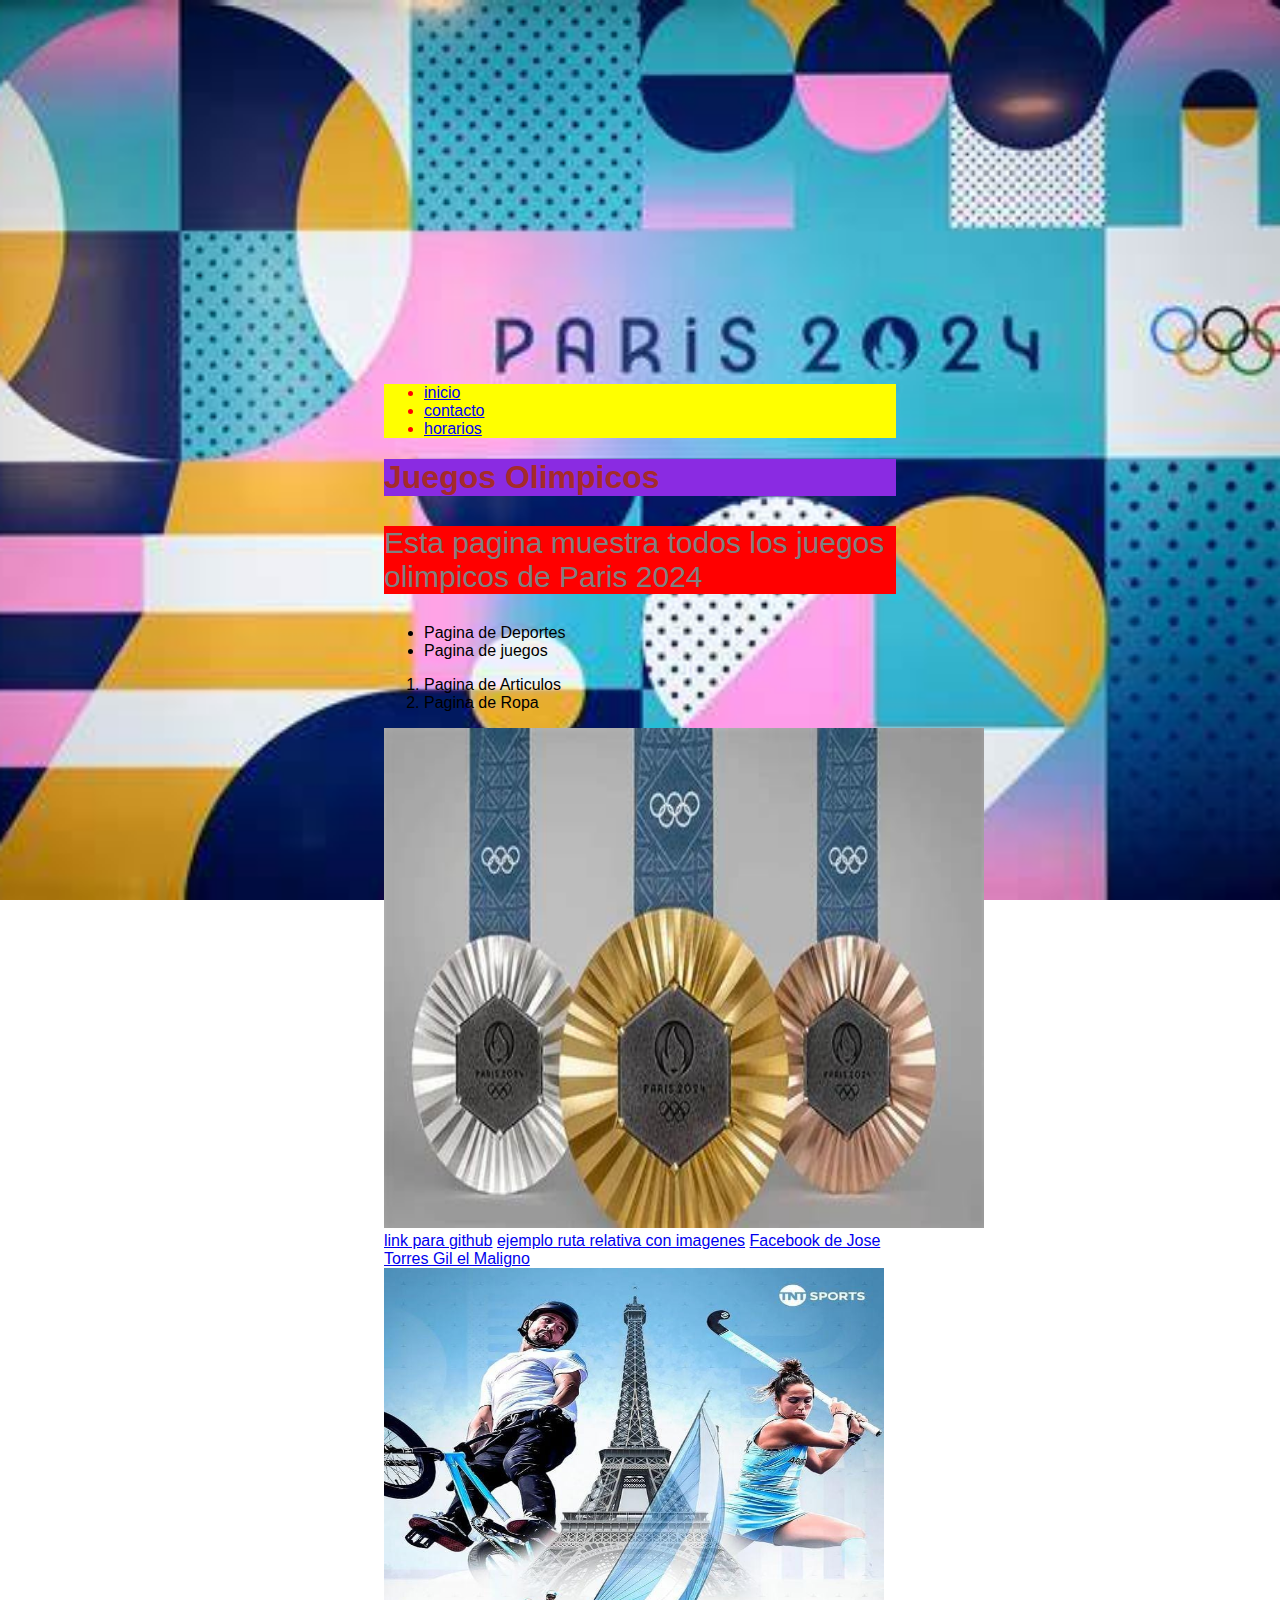
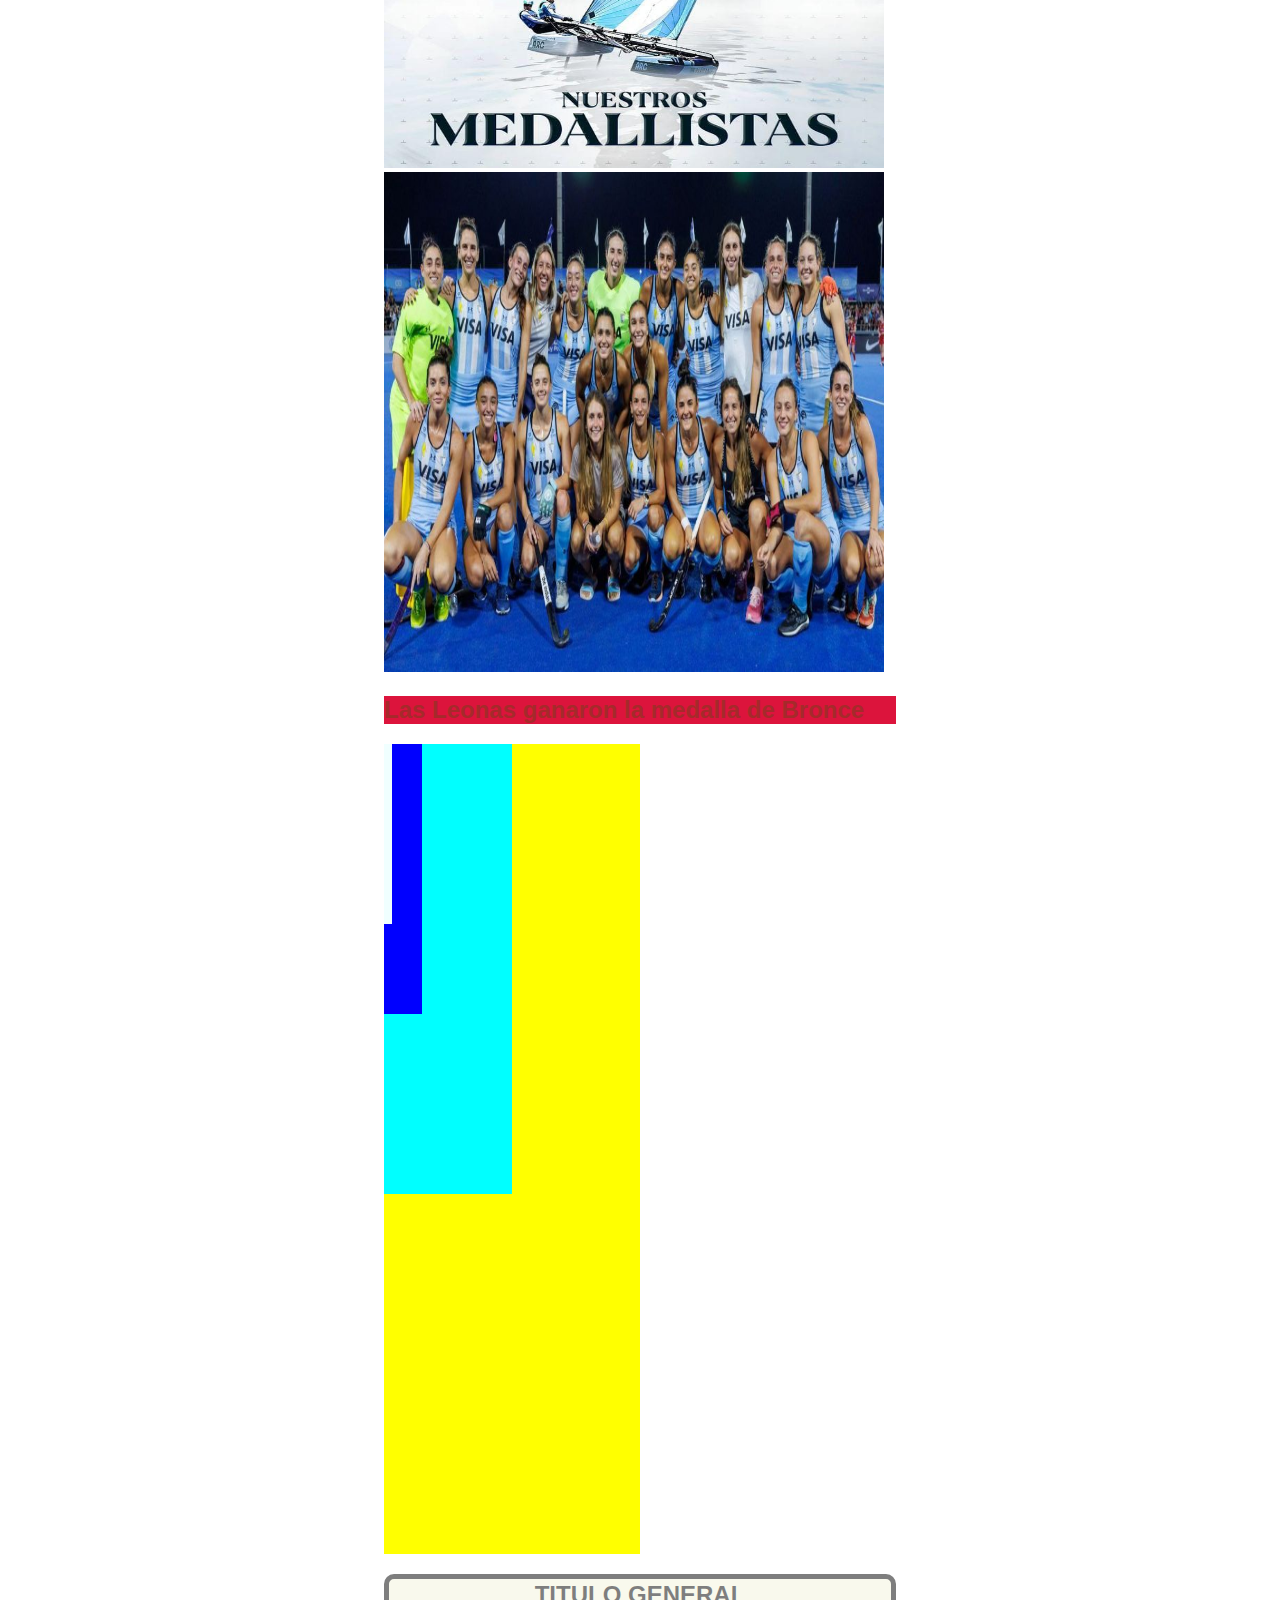
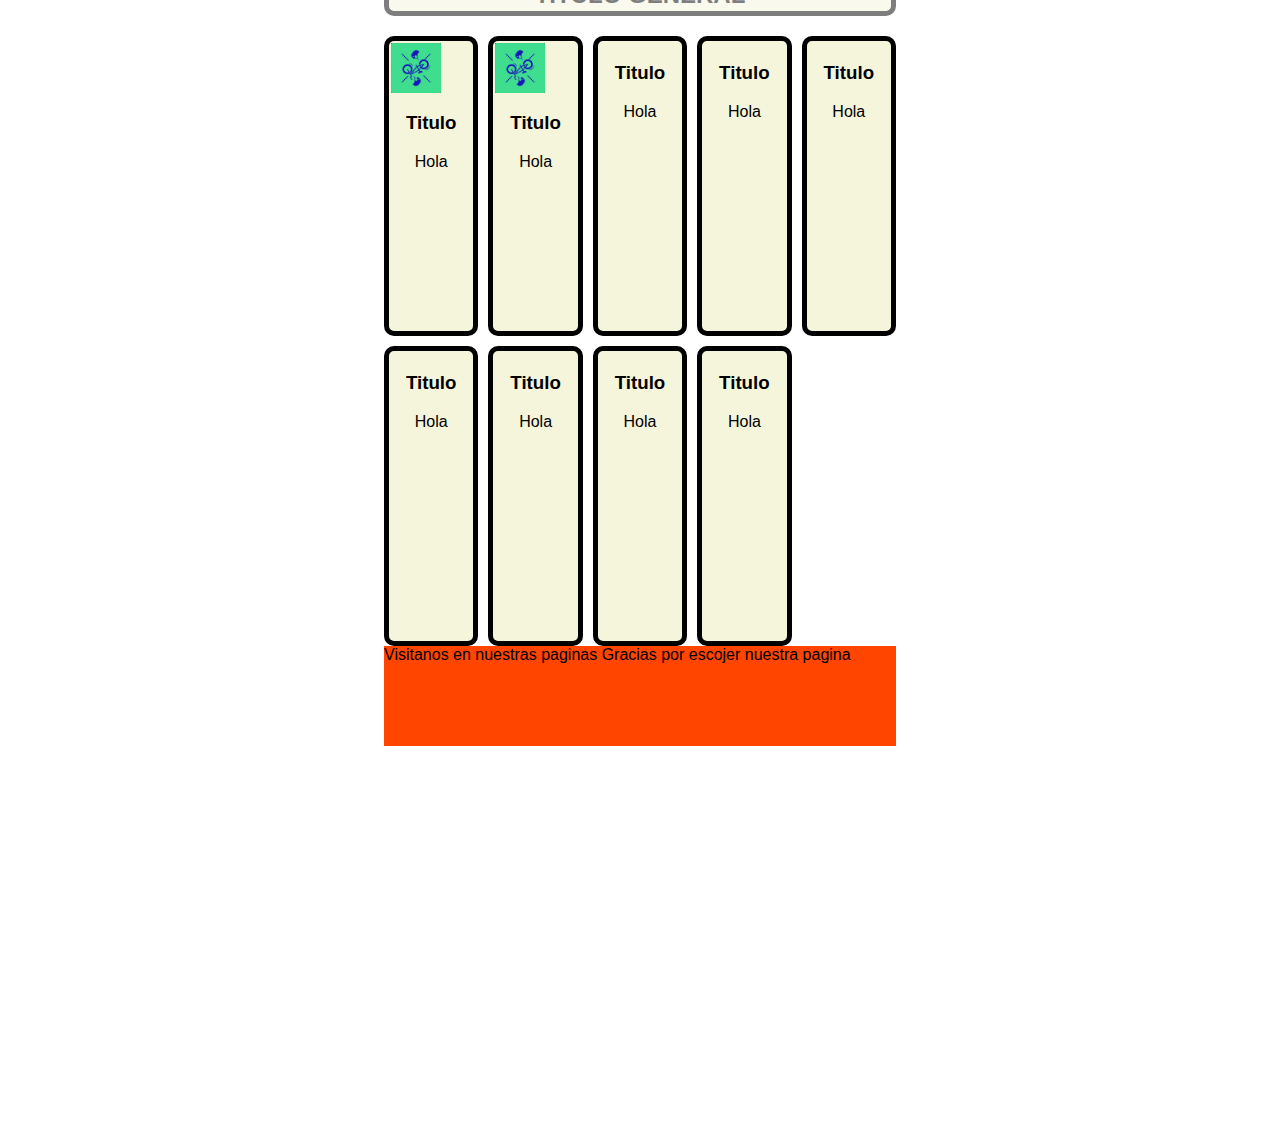
==== juegos olimpicos/index.html @ b8a5fcf3 "Add files via upload" ====
<!DOCTYPE html>
<html lang="en">
<head>
    <meta charset="UTF-8">
    <meta name="viewport" content="width=device-width, initial-scale=1.0">
    <title>Juegos Olimpicos</title>
    <link rel="stylesheet" href="./css/style.css">
</head>
<body class="fondo">    
    <header>
        <nav>
            <ul class="ul">
                <li class="li1"><a href="index.html">inicio</a></li>
                <li><a href="./paginas/contacto.html">contacto</a></li>
                <li><a href="./paginas/horarios.html">horarios</a></li>
            </ul>
        </nav>
    </header>

    <h1 class="h1">Juegos Olimpicos</h1>
    <p class="milanesa">Esta pagina muestra todos los juegos olimpicos de Paris 2024</p>
    <ul>
        <li>Pagina de Deportes</li>
        <li>Pagina de juegos</li>
    </ul>
    <ol>
        <li>Pagina de Articulos</li>
        <li>Pagina de Ropa</li>
    </ol>
    <img src="./imagenes/Medallas.jpeg" width="600px" height="500px" alt="Foto">

    <a href="https://github.com/AngelaAnahi/juegos-olimpicos" target="_blank">link para github</a>
    <a href="./imagenes/paris-2024.jpg">ejemplo ruta relativa con imagenes</a>


    <a href="https://www.facebook.com/malignobmx">Facebook de Jose Torres Gil el Maligno</a>

    <img src="./imagenes/Nuestros Medallista.jpg" width="500px" height="500px" alt="Foto">

    <img src="./imagenes/Las Leonas.jpeg" width="500px" height="500px" alt="Foto">
    <h2 class="h2">Las Leonas ganaron la medalla de Bronce</h2>

    

     <div class="caja1">
        <div class="caja2">
            <div class="caja3">
                <div class="caja4">
                    
                </div>
            </div>
        </div>
     </div>

     <main>
        <h2 class="title2">TITULO GENERAL</h2>
        <section class="card-container">
            <article class="card">
                <img class="img" src="./imagenes/Ciclismo-BMX-Freestyle2.jpeg" alt="">
                <h3 class="card-title">Titulo</h3>
                <p class="card-p">Hola</p>
            </article>
            <article class="card">
                <img class="img" src="./imagenes/Ciclismo-BMX-Freestyle2.jpeg" alt="">
                <h3 class="card-title">Titulo</h3>
                <p class="card-p">Hola</p>
            </article>
            <article class="card">
                <h3 class="card-title">Titulo</h3>
                <p class="card-p">Hola</p>
            </article>
            <article class="card">
                <h3 class="card-title">Titulo</h3>
                <p class="card-p">Hola</p>
            </article>
            <article class="card">
                <h3 class="card-title">Titulo</h3>
                <p class="card-p">Hola</p>
            </article>
            <article class="card">
                <h3 class="card-title">Titulo</h3>
                <p class="card-p">Hola</p>
            </article>
            <article class="card">
                <h3 class="card-title">Titulo</h3>
                <p class="card-p">Hola</p>
            </article>
            <article class="card">
                <h3 class="card-title">Titulo</h3>
                <p class="card-p">Hola</p>
            </article>
            <article class="card">
                <h3 class="card-title">Titulo</h3>
                <p class="card-p">Hola</p>
            </article>
        </section>
    </main>

    

     <footer class="footer">
        Visitanos en nuestras paginas
        Gracias por escojer nuestra pagina
     </footer>
    
</body>

</html>
---- juegos olimpicos/css/style.css ----
/*index*/
.milanesa{
    color: gray;
    background-color: red;
    font-size: 30px;
    font-family: Arial, Helvetica, sans-serif;
}

.body{
    color: brown;
    background-color: pink;
}

.fondo{
    margin: 50%;
    background-image:url(../imagenes/Fondo.jpeg);
    background-position: center;
    background-repeat: no-repeat;
    background-size: cover;
    background-attachment: fixed;
    font-family: Arial, Helvetica, sans-serif;
}

.h1{
    background-color: green;
    color: brown;
}

.ul,.li1{
    color: red;
    background-color: yellow;
}

.caja1{
    background-color: yellow;
    width: 50%;
    height: 90vh;
}

.caja2{
    background-color: aqua;
    width: 50%;
    height: 50vh;
    margin-top: 10px;
}

.caja3{
    background-color: blue;
    width: 30%;
    height: 30vh;
}

.caja4{
    background-color: azure;
    width: 20%;
    height: 20vh;
}

.footer{
    background-color: orangered;
    width: 100%;
    height: 100px;
    display: flex;
}

.h2{
    background-color: crimson;
    color: brown;
}

/*Pagina contacto*/
.fondo{
    margin: 30%;
    background-position: center;
    background-repeat: no-repeat;
    background-size: cover;
    background-attachment: fixed;
    font-family: Arial, Helvetica, sans-serif;
}
@media (min-width: 992px){
    .card-container{
        grid-template-columns: 1fr 1fr 1fr 1fr 1fr;
        grid-template-rows: 300px 300px;
        display: grid;
    }
    .title2{
        display: grid;
        grid-template-columns: 1fr;
    }
}

.card-container{
    display: grid;
    gap: 10px;
}

.card{
    background-color: beige;
    padding: 2px;
    border: 5px solid black;
    border-radius: 10px;
}

.card-title , .card-p{
    display: flex;
    justify-content: center;
}

.img{
    width: 50px;
    height: 50px;
    display: flex;
    justify-items: center;
}

.title2{
    background-color: beige;
    padding: 2px;
    border: 5px solid black;
    border-radius: 10px;
    display: flex;
    justify-content: center;
    opacity: 0.5;
}

/*Pagina horarios*/
   .Elemetopadre{
    list-style-type: none;
    padding: 0%;
    border: 1px solid black;
    display: flex;
   }

   .Elemetopadre li{
    list-style-type: none;
    border: 1px solid salmon;
    padding: 5px;
    flex-direction: column;
   }

 /*  .Elemento1{
    background-color: brown;
    color: blueviolet;
    flex-grow: 3;
   }

.Elemento2{
    background-color: aqua;
    color: azure;
    flex-basis: 10%;
    flex-shrink: initial;
} */

@media (min-width: 992px){
    .Elemetopadre{
        display: flex;
        flex-direction: row;
        background-color: crimson;
    }
}

.h1{
    background-color: blueviolet;
}
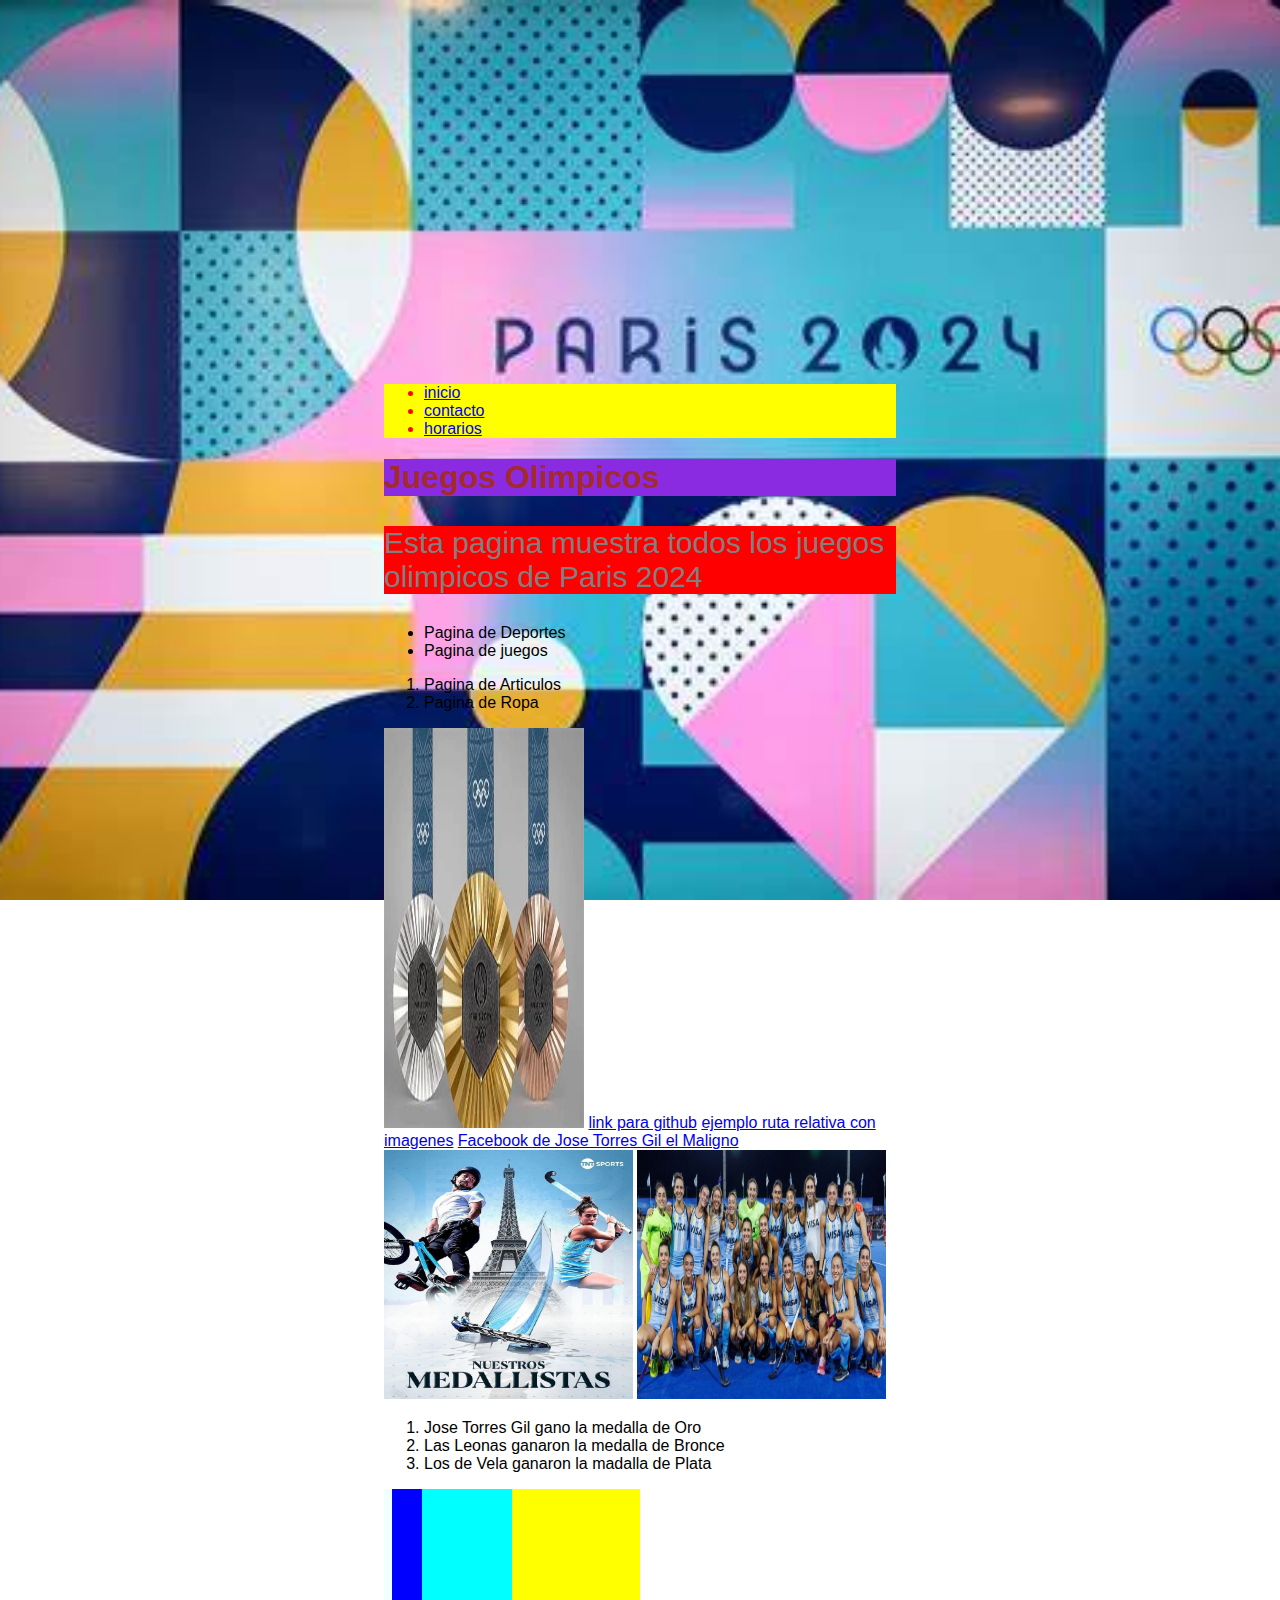
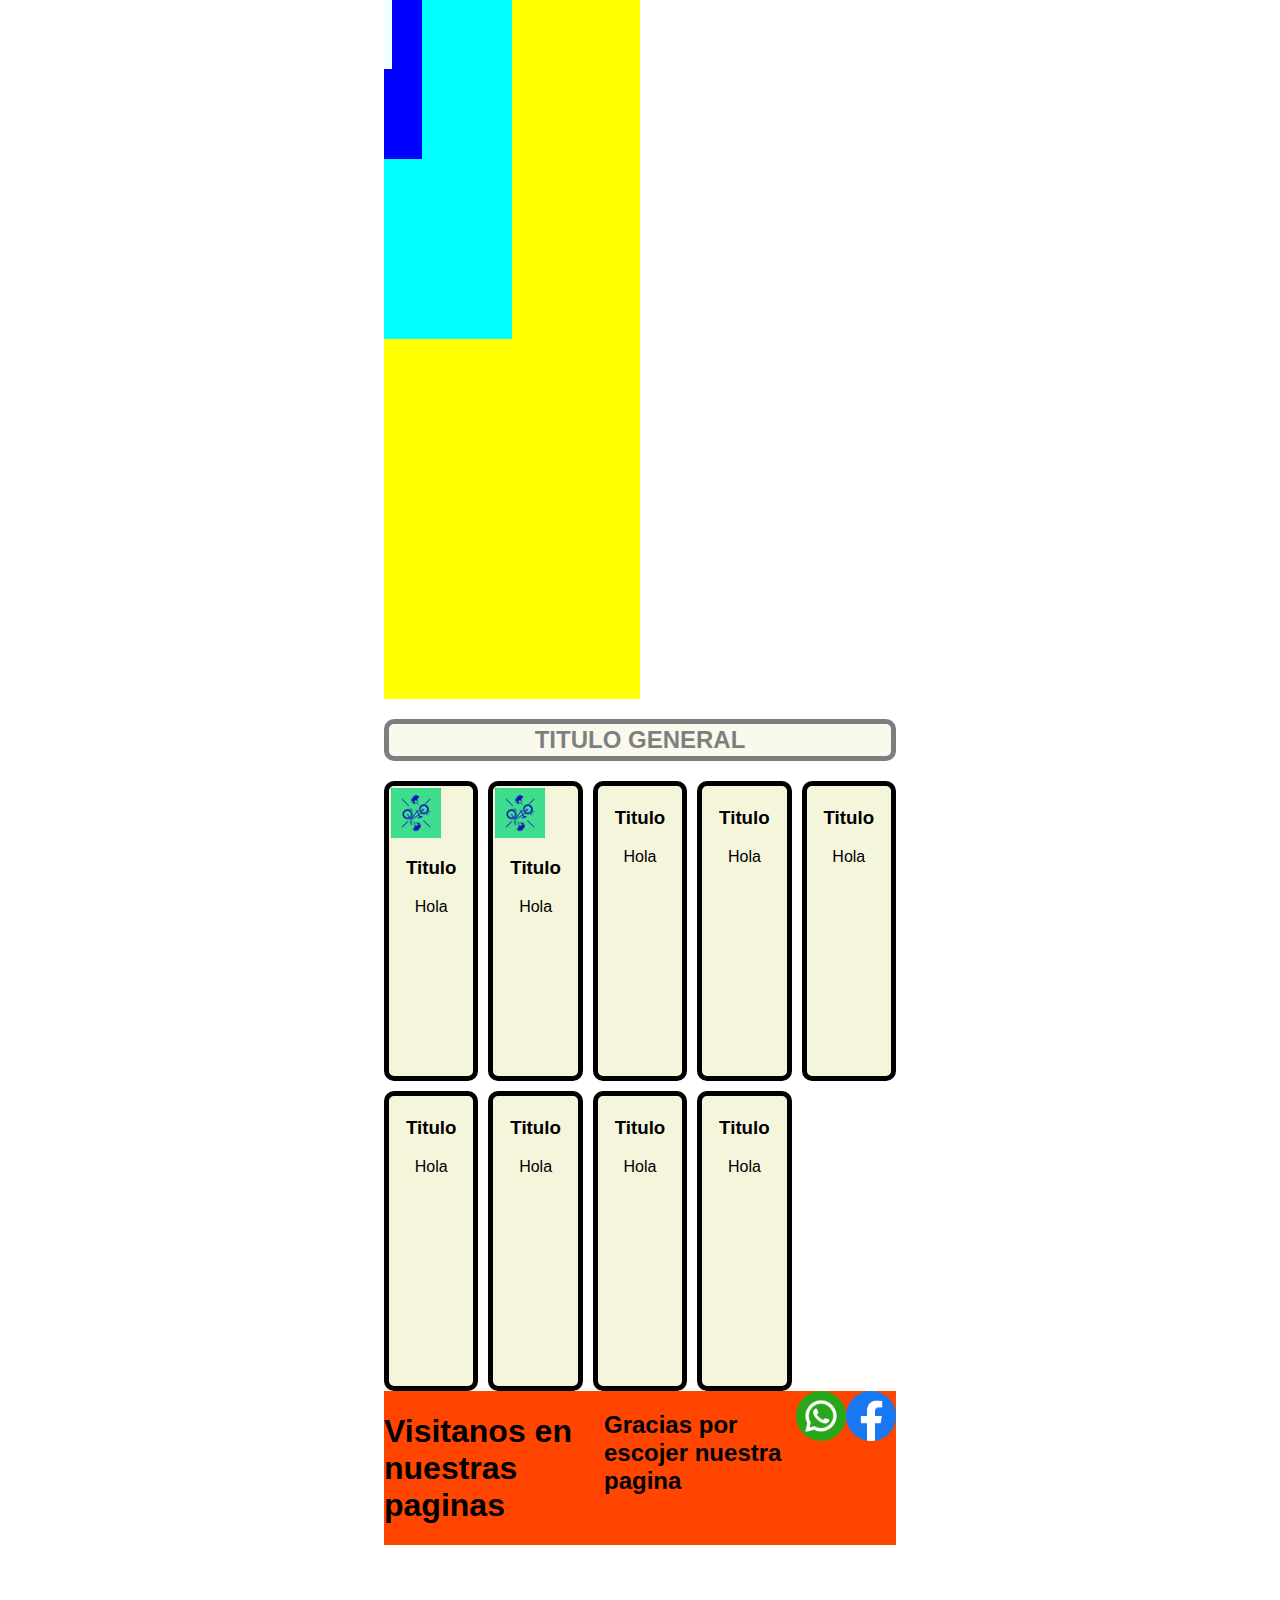
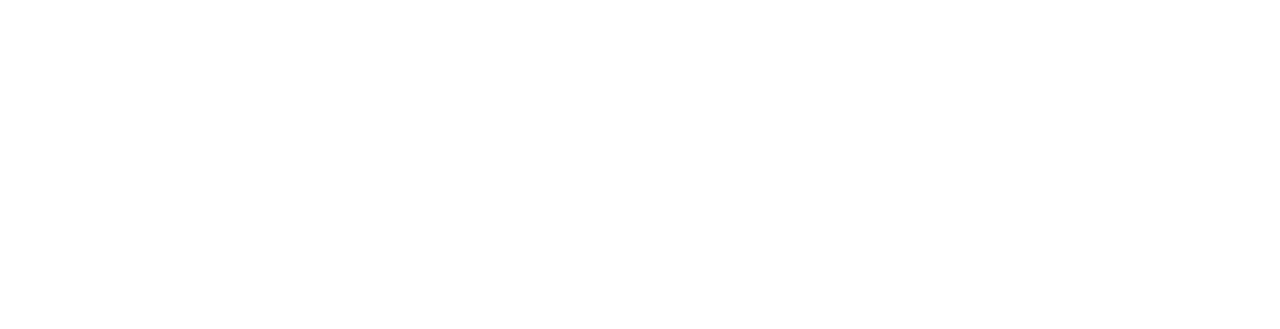
==== commit 6ee1fd26: "Add files via upload" ====
--- a/juegos olimpicos/index.html
+++ b/juegos olimpicos/index.html
@@ -5,6 +5,8 @@
     <meta name="viewport" content="width=device-width, initial-scale=1.0">
     <title>Juegos Olimpicos</title>
     <link rel="stylesheet" href="./css/style.css">
+    <link rel="stylesheet" href="https://cdnjs.cloudflare.com/ajax/libs/font-awesome/5.15.4/css/all.min.css">
+    <script src="./javascript/script"></script>
 </head>
 <body class="fondo">    
     <header>
@@ -27,7 +29,7 @@
         <li>Pagina de Articulos</li>
         <li>Pagina de Ropa</li>
     </ol>
-    <img src="./imagenes/Medallas.jpeg" width="600px" height="500px" alt="Foto">
+    <img src="./imagenes/Medallas.jpeg" width="200px" height="400px" alt="Foto">
 
     <a href="https://github.com/AngelaAnahi/juegos-olimpicos" target="_blank">link para github</a>
     <a href="./imagenes/paris-2024.jpg">ejemplo ruta relativa con imagenes</a>
@@ -35,11 +37,14 @@
 
     <a href="https://www.facebook.com/malignobmx">Facebook de Jose Torres Gil el Maligno</a>
 
-    <img src="./imagenes/Nuestros Medallista.jpg" width="500px" height="500px" alt="Foto">
+    <img src="./imagenes/Nuestros Medallista.jpg" width="249px" height="249px" alt="Foto">
 
-    <img src="./imagenes/Las Leonas.jpeg" width="500px" height="500px" alt="Foto">
-    <h2 class="h2">Las Leonas ganaron la medalla de Bronce</h2>
-
+    <img class="Leonas" src="./imagenes/Las Leonas.jpeg" width="249px" height="249px" alt="Foto">
+    <ol>
+        <li>Jose Torres Gil gano la medalla de Oro</li>
+        <li>Las Leonas ganaron la medalla de Bronce</li>
+        <li>Los de Vela ganaron la madalla de Plata</li>
+    </ol>
     
 
      <div class="caja1">
@@ -99,8 +104,13 @@
     
 
      <footer class="footer">
-        Visitanos en nuestras paginas
-        Gracias por escojer nuestra pagina
+        <h1>Visitanos en nuestras paginas</h1>
+        <h2>Gracias por escojer nuestra pagina</h2>
+        <div>
+            
+        </div>
+        <img src="./imagenes/Whatapp.png"  alt="" width="50px" height="50px">
+        <img src="./imagenes/Facebook.png" alt="" width="50px" height="50px">
      </footer>
     
 </body>
--- a/juegos olimpicos/css/style.css
+++ b/juegos olimpicos/css/style.css
@@ -9,6 +9,8 @@
 .body{
     color: brown;
     background-color: pink;
+    margin: 0%;
+    padding: 0%;
 }
 
 .fondo{
@@ -58,14 +60,14 @@
 
 .footer{
     background-color: orangered;
-    width: 100%;
-    height: 100px;
+    width: auto;
+    height: auto;
     display: flex;
 }
 
-.h2{
-    background-color: crimson;
-    color: brown;
+.Leonas{
+    margin: 0;
+    padding: 0%;
 }
 
 /*Pagina contacto*/
@@ -123,6 +125,12 @@
     opacity: 0.5;
 }
 
+.imgGianella{
+    
+    margin: 5%;
+    padding: 5%;
+}
+
 /*Pagina horarios*/
    .Elemetopadre{
     list-style-type: none;
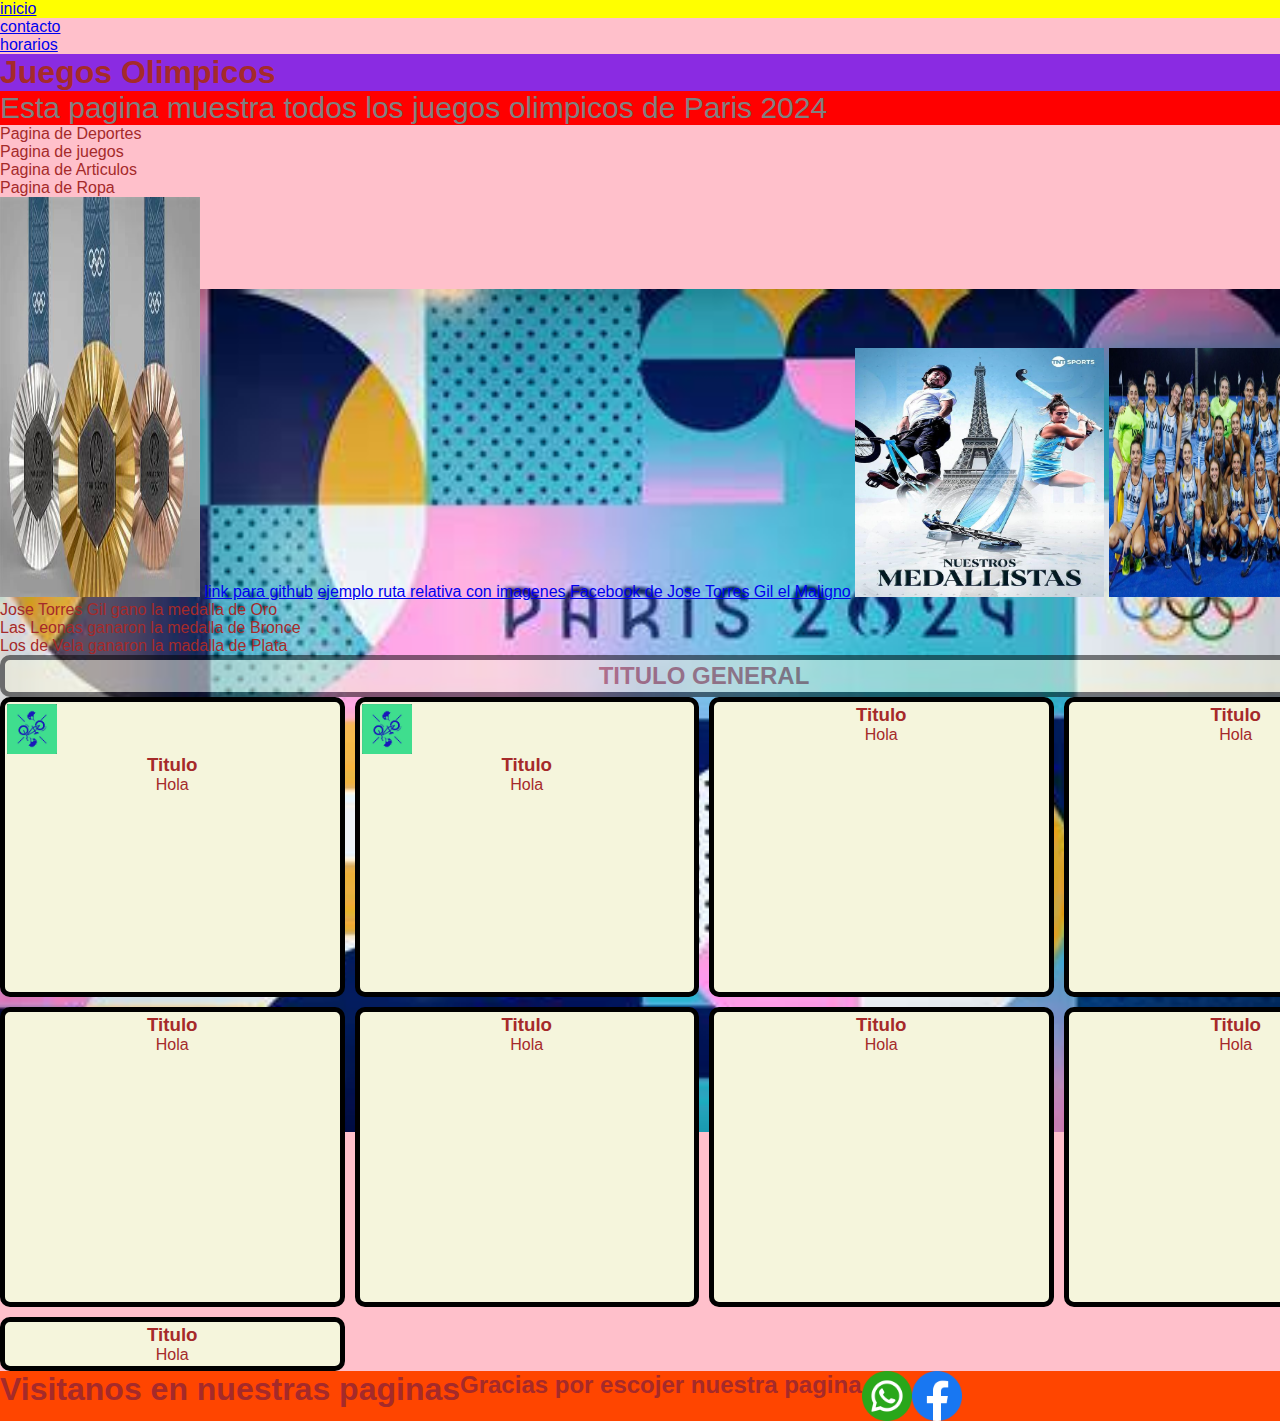
==== commit 092d546e: "Add files via upload" ====
--- a/juegos olimpicos/index.html
+++ b/juegos olimpicos/index.html
@@ -6,7 +6,7 @@
     <title>Juegos Olimpicos</title>
     <link rel="stylesheet" href="./css/style.css">
     <link rel="stylesheet" href="https://cdnjs.cloudflare.com/ajax/libs/font-awesome/5.15.4/css/all.min.css">
-    <script src="./javascript/script"></script>
+    
 </head>
 <body class="fondo">    
     <header>
@@ -46,16 +46,6 @@
         <li>Los de Vela ganaron la madalla de Plata</li>
     </ol>
     
-
-     <div class="caja1">
-        <div class="caja2">
-            <div class="caja3">
-                <div class="caja4">
-                    
-                </div>
-            </div>
-        </div>
-     </div>
 
      <main>
         <h2 class="title2">TITULO GENERAL</h2>
@@ -107,12 +97,12 @@
         <h1>Visitanos en nuestras paginas</h1>
         <h2>Gracias por escojer nuestra pagina</h2>
         <div>
-            
+
         </div>
         <img src="./imagenes/Whatapp.png"  alt="" width="50px" height="50px">
         <img src="./imagenes/Facebook.png" alt="" width="50px" height="50px">
      </footer>
-    
+     <script src="./javascript/script.js"></script> 
 </body>
 
 </html>--- a/juegos olimpicos/css/style.css
+++ b/juegos olimpicos/css/style.css
@@ -1,4 +1,10 @@
+*{
+    margin: 0;
+    padding: 0;
+    box-sizing: border-box;
+}
 /*index*/
+
 .milanesa{
     color: gray;
     background-color: red;
@@ -6,7 +12,8 @@
     font-family: Arial, Helvetica, sans-serif;
 }
 
-.body{
+body{
+    width: 100%;
     color: brown;
     background-color: pink;
     margin: 0%;
@@ -14,12 +21,12 @@
 }
 
 .fondo{
-    margin: 50%;
+    width: 110%;
+    margin: auto;
     background-image:url(../imagenes/Fondo.jpeg);
     background-position: center;
     background-repeat: no-repeat;
-    background-size: cover;
-    background-attachment: fixed;
+    background-size:contain;
     font-family: Arial, Helvetica, sans-serif;
 }
 
@@ -28,34 +35,9 @@
     color: brown;
 }
 
-.ul,.li1{
+.ul .li1{
     color: red;
     background-color: yellow;
-}
-
-.caja1{
-    background-color: yellow;
-    width: 50%;
-    height: 90vh;
-}
-
-.caja2{
-    background-color: aqua;
-    width: 50%;
-    height: 50vh;
-    margin-top: 10px;
-}
-
-.caja3{
-    background-color: blue;
-    width: 30%;
-    height: 30vh;
-}
-
-.caja4{
-    background-color: azure;
-    width: 20%;
-    height: 20vh;
 }
 
 .footer{
@@ -71,17 +53,10 @@
 }
 
 /*Pagina contacto*/
-.fondo{
-    margin: 30%;
-    background-position: center;
-    background-repeat: no-repeat;
-    background-size: cover;
-    background-attachment: fixed;
-    font-family: Arial, Helvetica, sans-serif;
-}
+
 @media (min-width: 992px){
     .card-container{
-        grid-template-columns: 1fr 1fr 1fr 1fr 1fr;
+        grid-template-columns: 1fr 1fr 1fr 1fr;
         grid-template-rows: 300px 300px;
         display: grid;
     }
